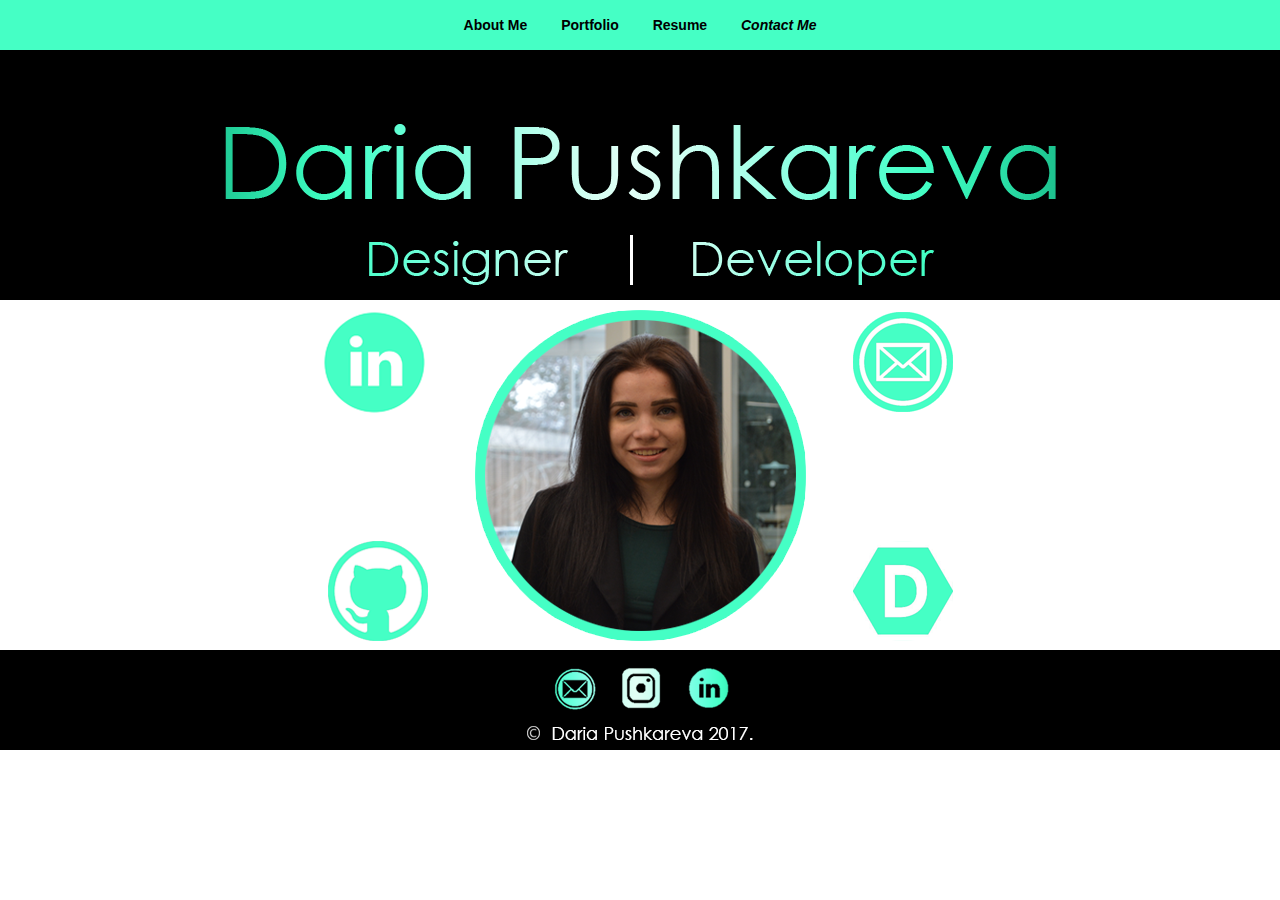
==== contact me.html @ 091b530b "Add files via upload" ====
<!DOCTYPE html>
<html lang="en">
<head>
<meta charset="utf-8">
<meta http-equiv="X-UA-Compatible" content="IE=edge">
<meta name="viewport" content="width=device-width, initial-scale=1">
<title>Daria Pushkareva | HOME</title>

<!-- Bootstrap -->
<link rel="stylesheet" href="bootstrap.css">
<link rel="stylesheet" href="style.css">
	
	
<!-- HTML5 shim and Respond.js for IE8 support of HTML5 elements and media queries -->
<!-- WARNING: Respond.js doesn't work if you view the page via file:// -->
<!--[if lt IE 9]>
      <script src="https://oss.maxcdn.com/html5shiv/3.7.2/html5shiv.min.js"></script>
      <script src="https://oss.maxcdn.com/respond/1.4.2/respond.min.js"></script>
    <![endif]-->
</head>
<body>

<div class="headerimg">
<a href="index.html"><img src="Header.png" width="1139" height="300" alt="header"/></a>
</div>




    
    <!-- Collect the nav links, forms, and other content for toggling -->
    
    <div class="collapse navbar-collapse" id="bs-example-navbar-collapse-1">
    
      <ul class="nav navbar-nav">
        <li><a href="index.html"><b>About Me</b></a></li>
        <li><a href="portfolio.html"><b>Portfolio</b></a> </li>
        <li><a href="resume - daria pushkareva.pdf"><b>Resume</b></a> </li>
        <li class="active"><a href="contact me.html"><b><i>Contact Me</i></b></a> </li> 
      </ul>
      
    </div>
    <!-- /.navbar-collapse --> 
  <!-- /.container-fluid --> 
  
<div>
<img src="contact me.png" alt="contact me" usemap="#contactmemap" >
<map name="contactmemap">
  <area shape="circle" coords="334,61,49" href="https://ca.linkedin.com/in/daria-pushkareva" target="_blank" alt="linkedin-logo">
  <area shape="circle" coords="863,61,49" href="mailto:dpushkar@edu.uwaterloo.ca" target="_blank" alt="mail-logo">
  <area shape="circle" coords="334,291,49" href="https://github.com/dashulic" target="_blank" alt="github-logo">
  <area shape="poly" coords="813,291,838,248,888,248,913,291,888,335,813,335" href="https://devpost.com/dashulic" target="_blank" alt="devpost-logo">
  
</map>
</div>

<div class="footererimg">
<img src="Footer.png" width="1139" height="100" alt="footer" usemap="#footermap"/>
<map name="footermap">
  <area shape="circle" coords="504,38,20" href="mailto:dpushkar@edu.uwaterloo.ca" target="_blank" alt="mail">
  <area shape="rect" coords="551,19,588,61" href="https://www.instagram.com/dashulic/" target="_blank" alt="insta">
  <area shape="circle" coords="638,38,20" href="https://ca.linkedin.com/in/daria-pushkareva" target="_blank" alt="linkedin">
  
</map>
</div>
<!-- jQuery (necessary for Bootstrap's JavaScript plugins) --> 
<script src="jquery.js"></script> 
<!-- Include all compiled plugins (below), or include individual files as needed --> 
<script src="bootstrap.js"></script>

</body>
</html>
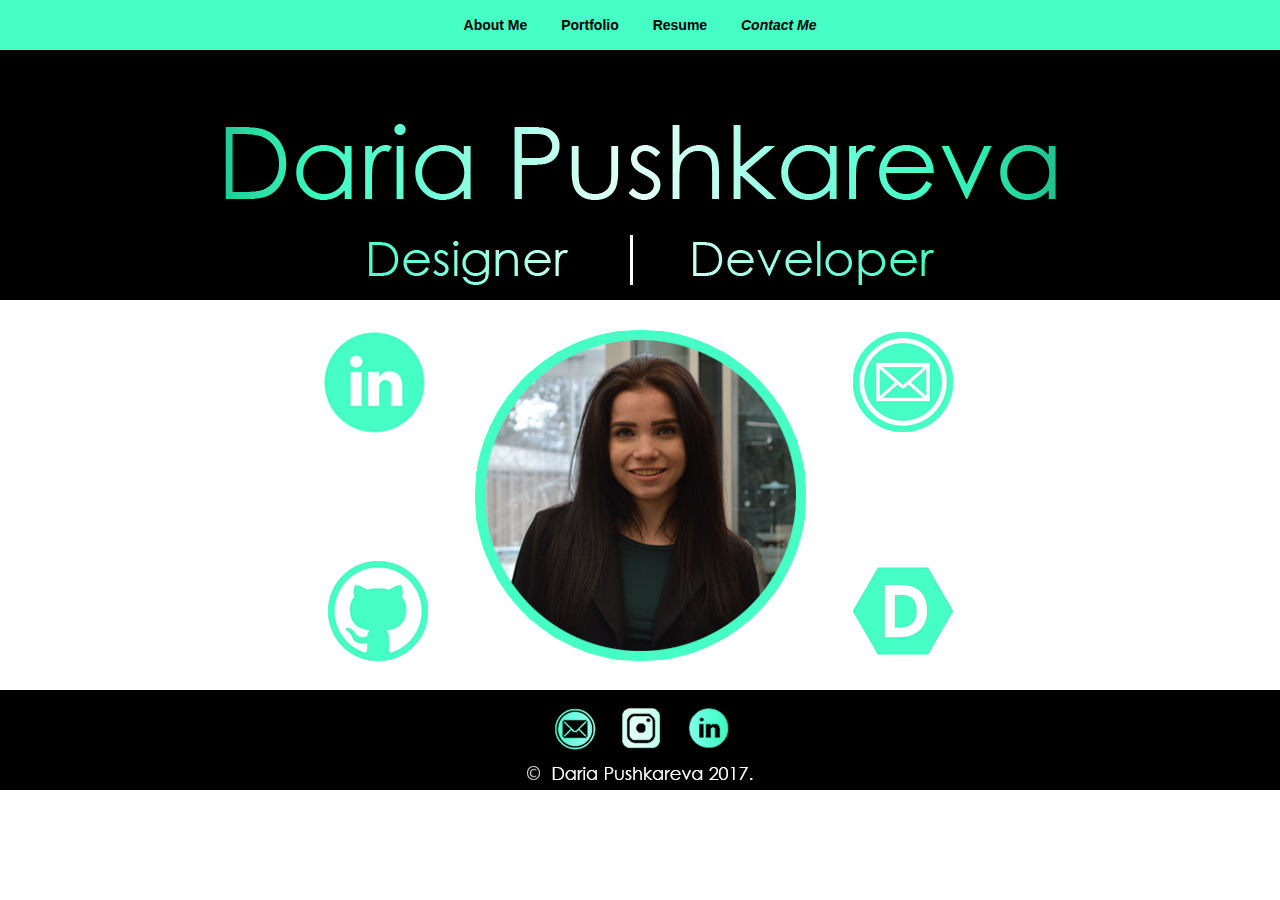
==== commit ddc1df11: "Add files via upload" ====
--- a/contact me.html
+++ b/contact me.html
@@ -35,14 +35,14 @@
       <ul class="nav navbar-nav">
         <li><a href="index.html"><b>About Me</b></a></li>
         <li><a href="portfolio.html"><b>Portfolio</b></a> </li>
-        <li><a href="resume - daria pushkareva.pdf"><b>Resume</b></a> </li>
+        <li><a href="Resume - Daria Pushkareva.pdf"><b>Resume</b></a> </li>
         <li class="active"><a href="contact me.html"><b><i>Contact Me</i></b></a> </li> 
       </ul>
       
     </div>
     <!-- /.navbar-collapse --> 
   <!-- /.container-fluid --> 
-  
+  <br>
 <div>
 <img src="contact me.png" alt="contact me" usemap="#contactmemap" >
 <map name="contactmemap">
@@ -53,7 +53,7 @@
   
 </map>
 </div>
-
+<br>
 <div class="footererimg">
 <img src="Footer.png" width="1139" height="100" alt="footer" usemap="#footermap"/>
 <map name="footermap">
